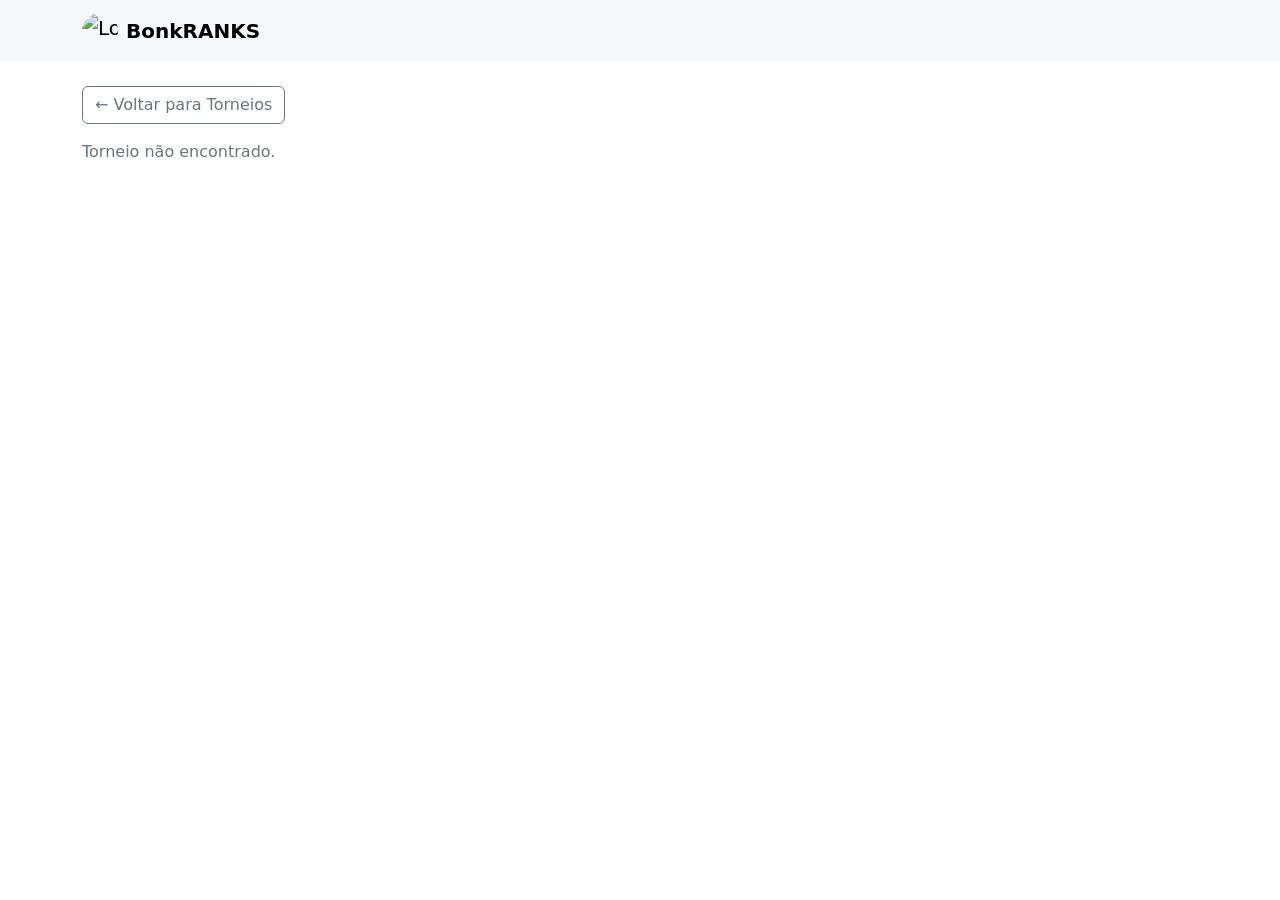
==== features/pages/bracket-page/bracketPage.html @ 2b923f26 "feat: split tournaments into list and bracket pages" ====
<!DOCTYPE html>
<html lang="pt-BR">

<head>
  <meta charset="UTF-8">
  <meta name="viewport" content="width=device-width, initial-scale=1.0">
  <title>Chaveamento — BonkRANKS</title>
  <link href="https://cdn.jsdelivr.net/npm/bootstrap@5.3.3/dist/css/bootstrap.min.css" rel="stylesheet">
  <link rel="stylesheet" href="css/bracket.css">
  <link rel="icon" type="image/x-icon"
    href="https://res.cloudinary.com/dmmunstfz/image/upload/q_auto/f_auto/v1776456354/BonkRankLogo_tbhxaw.png">
</head>

<body>

  <header class="navbar bg-body-tertiary">
    <div class="container">
      <a href="../../../index.html" class="navbar-brand d-flex align-items-center gap-2">
        <img class="rounded-circle"
          src="https://res.cloudinary.com/dmmunstfz/image/upload/q_auto/f_auto/v1776456354/BonkRankLogo_tbhxaw.png"
          width="36" height="36" alt="Logo BonkRANKS">
        <span class="fw-bold">BonkRANKS</span>
      </a>
    </div>
  </header>

  <main class="container py-4">

    <a href="../tournaments-page/tournaments.html" class="btn btn-outline-secondary mb-3">← Voltar para Torneios</a>

    <div id="bracket-header"></div>

    <!-- Chaveamento: colunas de rodadas com rolagem lateral nativa -->
    <div id="bracket-container"
      class="bracket-container d-flex flex-row overflow-auto gap-4 align-items-stretch pt-4 pb-2"></div>

  </main>

  <script src="https://cdn.jsdelivr.net/npm/bootstrap@5.3.3/dist/js/bootstrap.bundle.min.js"></script>
  <script src="../../api/tournamentsData.js"></script>
  <script src="js/renderBracket.js"></script>
  <script src="js/bracketController.js"></script>

</body>

</html>
---- features/pages/bracket-page/css/bracket.css ----
/* bracket.css
   CSS complementar do que o Bootstrap já resolve no chaveamento.
   Cobre apenas o que o Bootstrap não expressa:
   - body flex (empurra o conteúdo e permite main flex:1)
   - badge de tier (cabeçalho do torneio)
   - cartão de partida, slots de jogador e destaque de vencedor/perdedor
   - conectores sutis entre rodadas (apenas no desktop)
   (o CSS da lista de torneios fica na tournaments-page — feature separada) */

body {
  min-height: 100vh;
  display: flex;
  flex-direction: column;
}

main {
  flex: 1;
}

/* Badge de tier: cor exclusiva por nível de importância do torneio */
.tier-badge {
  font-weight: 600;
}
.tier-1 {
  background-color: #ffd700; /* ouro: torneio principal */
  color: #212529;
}
.tier-2 {
  background-color: #c0c0c0; /* prata: intermediário */
  color: #212529;
}
.tier-3 {
  background-color: #cd7f32; /* bronze: amador */
  color: #fff;
}

/* Colunas de rodada: largura mínima para não colapsarem na rolagem lateral */
.bracket-round {
  min-width: 220px;
}

/* Cartão de partida: os dois oponentes empilhados, com z-index acima das
   linhas conectoras que passam por trás */
.bracket-match {
  position: relative;
  background: var(--bs-card-bg);
  border: 1px solid var(--bs-border-color);
  border-radius: var(--bs-border-radius);
  min-width: 220px;
  z-index: 1;
}

/* Cada linha do cartão (um jogador) */
.bracket-slot {
  padding: 6px 12px;
}
.bracket-slot + .bracket-slot {
  border-top: 1px solid var(--bs-border-color);
}

/* Vencedor: destaque; perdedor: opacidade reduzida */
.bracket-winner {
  font-weight: 700;
}
.bracket-winner .bracket-name {
  color: var(--bs-success);
}
.bracket-loser {
  opacity: 0.55;
}

/* Pontuação com números de largura fixa evita "pulos" de layout */
.bracket-score {
  font-variant-numeric: tabular-nums;
}

/* Conectores sutis entre rodadas — só no desktop, para não poluir o mobile */
@media (min-width: 768px) {
  /* linha saindo à direita de cada partida (exceto na final) */
  .bracket-round:not(:last-child) .bracket-match::after {
    content: "";
    position: absolute;
    right: -16px;
    top: 50%;
    width: 16px;
    height: 2px;
    background-color: var(--bs-border-color);
  }

  /* linha entrando à esquerda de cada partida (exceto na primeira rodada) */
  .bracket-round:not(:first-child) .bracket-match::before {
    content: "";
    position: absolute;
    left: -16px;
    top: 50%;
    width: 16px;
    height: 2px;
    background-color: var(--bs-border-color);
  }
}
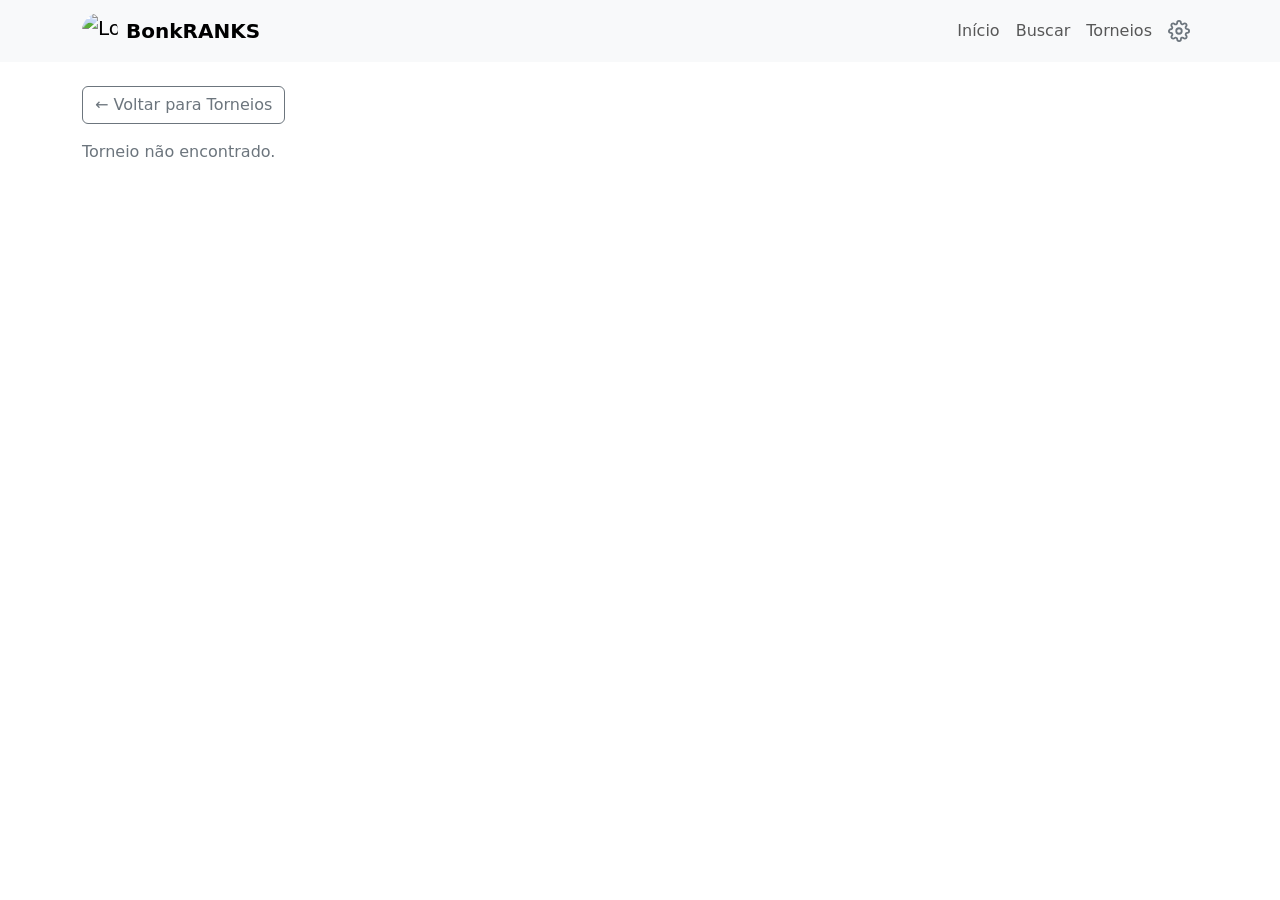
==== commit ace0e797: "feat: add theme switcher inside settings panel" ====
--- a/features/pages/bracket-page/bracketPage.html
+++ b/features/pages/bracket-page/bracketPage.html
@@ -7,22 +7,15 @@
   <title>Chaveamento — BonkRANKS</title>
   <link href="https://cdn.jsdelivr.net/npm/bootstrap@5.3.3/dist/css/bootstrap.min.css" rel="stylesheet">
   <link rel="stylesheet" href="css/bracket.css">
+  <link rel="stylesheet" href="../../shared/topbar/topbar.css">
   <link rel="icon" type="image/x-icon"
     href="https://res.cloudinary.com/dmmunstfz/image/upload/q_auto/f_auto/v1776456354/BonkRankLogo_tbhxaw.png">
+  <script src="../../shared/themeSwitcher.js"></script>
 </head>
 
 <body>
 
-  <header class="navbar bg-body-tertiary">
-    <div class="container">
-      <a href="../../../index.html" class="navbar-brand d-flex align-items-center gap-2">
-        <img class="rounded-circle"
-          src="https://res.cloudinary.com/dmmunstfz/image/upload/q_auto/f_auto/v1776456354/BonkRankLogo_tbhxaw.png"
-          width="36" height="36" alt="Logo BonkRANKS">
-        <span class="fw-bold">BonkRANKS</span>
-      </a>
-    </div>
-  </header>
+  <header class="navbar bg-body-tertiary" data-site-topbar></header>
 
   <main class="container py-4">
 
@@ -37,6 +30,8 @@
   </main>
 
   <script src="https://cdn.jsdelivr.net/npm/bootstrap@5.3.3/dist/js/bootstrap.bundle.min.js"></script>
+  <script src="../../shared/topbar/settings.js"></script>
+  <script src="../../shared/topbar/topbar.js"></script>
   <script src="../../api/tournamentsData.js"></script>
   <script src="js/renderBracket.js"></script>
   <script src="js/bracketController.js"></script>
--- a/features/shared/topbar/topbar.css
+++ b/features/shared/topbar/topbar.css
@@ -0,0 +1,53 @@
+/* features/shared/topbar/topbar.css
+   Complementos do Bootstrap para a top bar global.
+   O Bootstrap já cobre: layout do navbar, collapse/hamburger, brand.
+   Aqui fica só o que ele não expressa. */
+
+/* Link do menu da página atual em destaque. */
+[data-site-topbar] .nav-link.active {
+  color: var(--bs-primary);
+  font-weight: 600;
+}
+
+/* ==========================================================================
+   Botão de configurações — DESKTOP (md+, padrão)
+   Fica à direita da barra; o padding lateral é só espaçamento do ícone.
+   ========================================================================== */
+[data-site-topbar] .settings-trigger {
+  border: 0;
+  background: transparent;
+  padding-inline: 0.5rem;
+  color: var(--bs-secondary);
+}
+[data-site-topbar] .settings-trigger:hover {
+  color: var(--bs-primary);
+}
+
+/* ==========================================================================
+   No mobile o menu aberto vira um bloco vertical sob o hamburger;
+   um filete separa os links da linha do brand. Ícones aparecem ao lado do
+   texto (o d-flex/gap vêm das classes no próprio botão/link).
+   ========================================================================== */
+@media (max-width: 767.98px) {
+  [data-site-topbar] .navbar-collapse {
+    border-top: 1px solid var(--bs-border-color);
+    padding-block: 0.5rem;
+  }
+
+  /* Botão de configurações — MOBILE (dentro do menu).
+     No mobile o Bootstrap zera o padding horizontal dos .nav-link
+     (--bs-nav-link-padding-x: 0), então aqui o padding-inline também é 0
+     para alinhar ícone+texto com os demais itens. No desktop acima fica
+     0.5rem — cada breakpoint com seu valor, sem conflito. */
+  [data-site-topbar] .settings-trigger {
+    padding-inline: 0;
+    padding-block: 0.5rem;
+  }
+
+  /* Engrenagem no mesmo tamanho (18px) dos demais ícones do menu,
+     para o texto "Configurações" alinhar com os textos dos links. */
+  [data-site-topbar] .settings-trigger svg {
+    width: 18px;
+    height: 18px;
+  }
+}
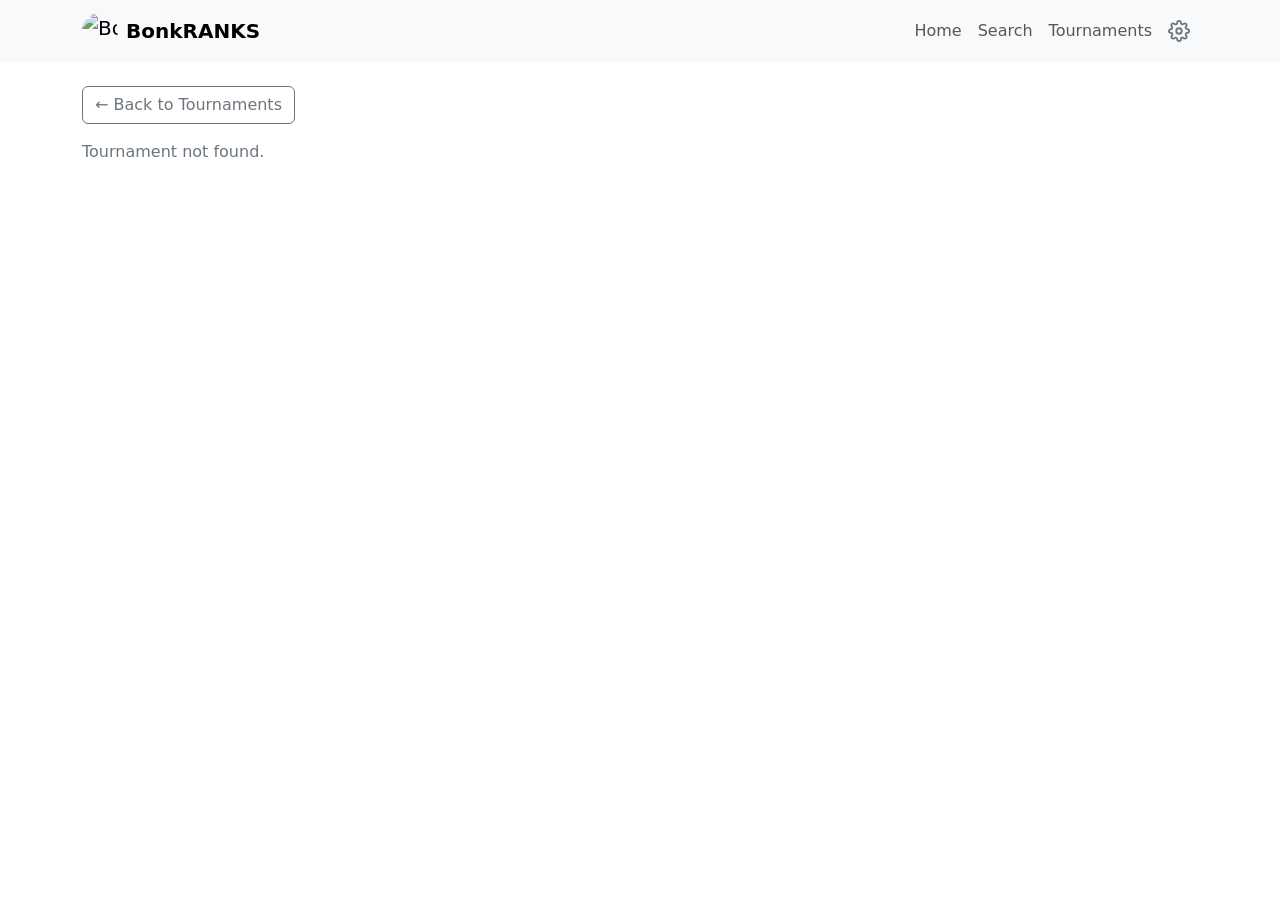
==== commit 280ab4e2: "feat: implement i18n with pt-BR/en locales and locale switcher - Add i18n core (features/shared/i18n" ====
--- a/features/pages/bracket-page/bracketPage.html
+++ b/features/pages/bracket-page/bracketPage.html
@@ -4,13 +4,19 @@
 <head>
   <meta charset="UTF-8">
   <meta name="viewport" content="width=device-width, initial-scale=1.0">
-  <title>Chaveamento — BonkRANKS</title>
+  <title data-i18n-title="bracket.title"></title>
   <link href="https://cdn.jsdelivr.net/npm/bootstrap@5.3.3/dist/css/bootstrap.min.css" rel="stylesheet">
   <link rel="stylesheet" href="css/bracket.css">
   <link rel="stylesheet" href="../../shared/topbar/topbar.css">
   <link rel="icon" type="image/x-icon"
     href="https://res.cloudinary.com/dmmunstfz/image/upload/q_auto/f_auto/v1776456354/BonkRankLogo_tbhxaw.png">
   <script src="../../shared/themeSwitcher.js"></script>
+  <script src="../../shared/i18n/locales/pt-BR.js"></script>
+  <script src="../../shared/i18n/locales/en.js"></script>
+  <script src="../../shared/i18n/i18n.js"></script>
+  <script src="../../shared/i18n/locales/pt-BR.js"></script>
+  <script src="../../shared/i18n/locales/en.js"></script>
+  <script src="../../shared/i18n/i18n.js"></script>
 </head>
 
 <body>
@@ -19,7 +25,7 @@
 
   <main class="container py-4">
 
-    <a href="../tournaments-page/tournaments.html" class="btn btn-outline-secondary mb-3">← Voltar para Torneios</a>
+    <a href="../tournaments-page/tournaments.html" class="btn btn-outline-secondary mb-3" data-i18n="bracket.backToTournaments"></a>
 
     <div id="bracket-header"></div>
 
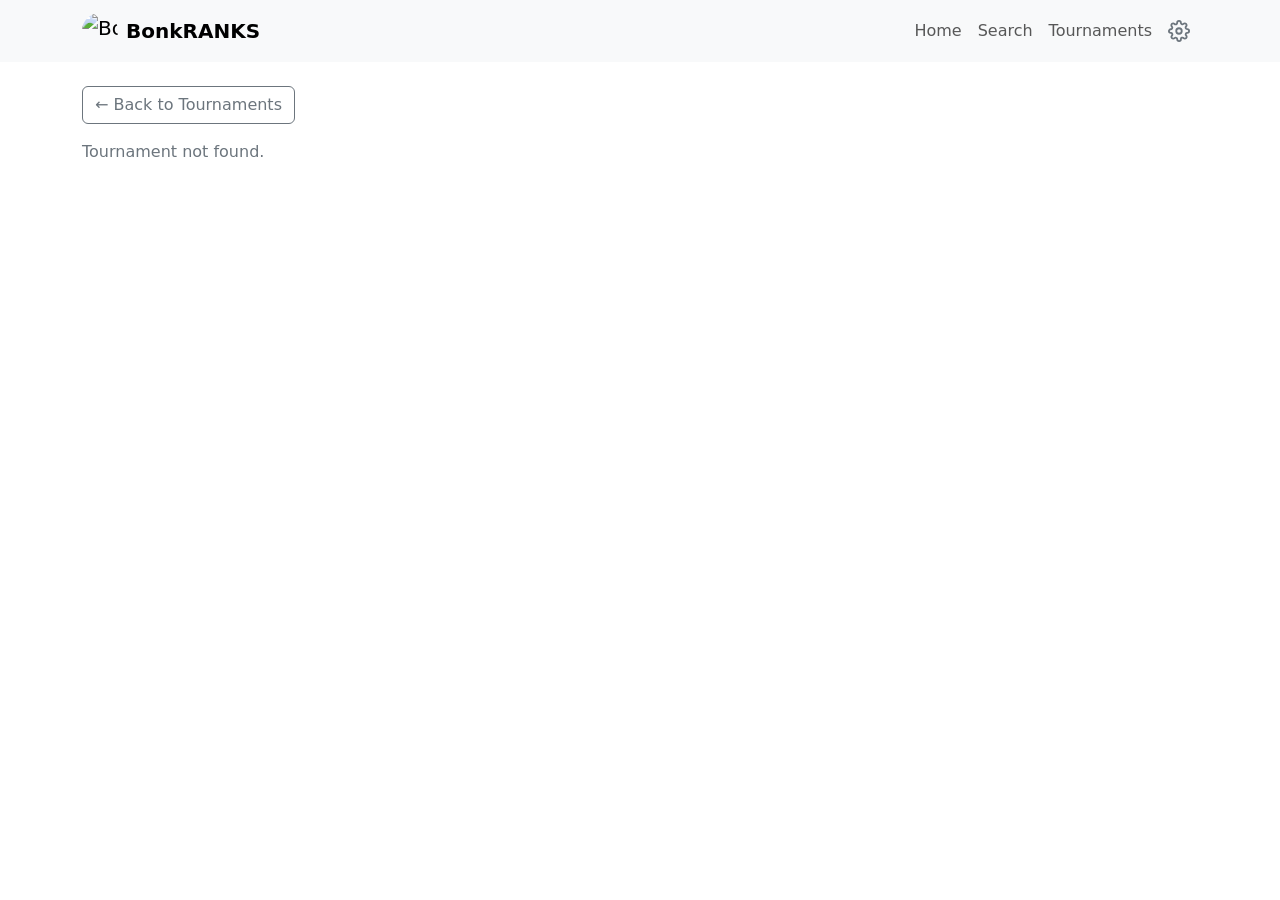
==== commit a7e80ab6: "fix: remove duplicated i18n script tags from page heads" ====
--- a/features/pages/bracket-page/bracketPage.html
+++ b/features/pages/bracket-page/bracketPage.html
@@ -11,9 +11,6 @@
   <link rel="icon" type="image/x-icon"
     href="https://res.cloudinary.com/dmmunstfz/image/upload/q_auto/f_auto/v1776456354/BonkRankLogo_tbhxaw.png">
   <script src="../../shared/themeSwitcher.js"></script>
-  <script src="../../shared/i18n/locales/pt-BR.js"></script>
-  <script src="../../shared/i18n/locales/en.js"></script>
-  <script src="../../shared/i18n/i18n.js"></script>
   <script src="../../shared/i18n/locales/pt-BR.js"></script>
   <script src="../../shared/i18n/locales/en.js"></script>
   <script src="../../shared/i18n/i18n.js"></script>
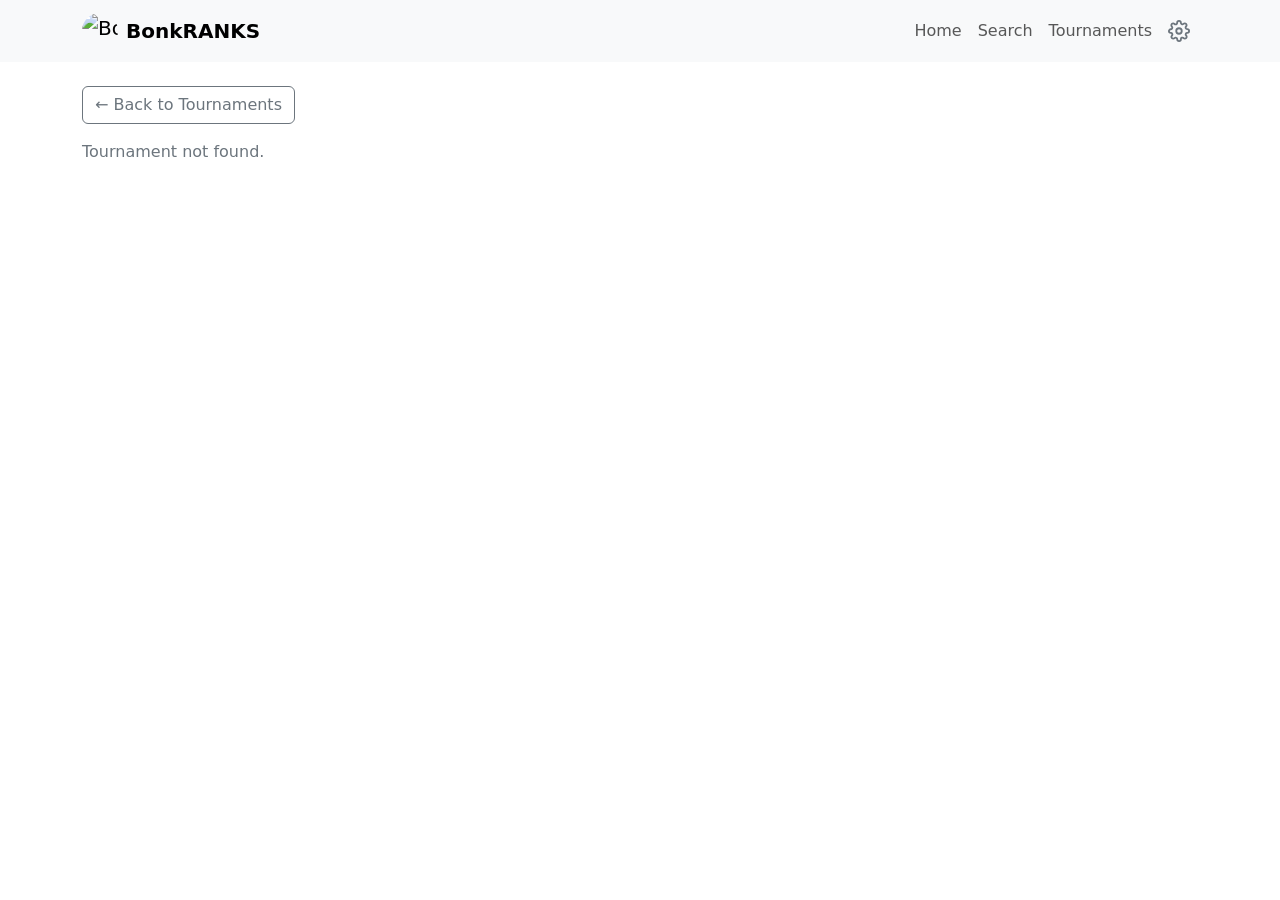
==== commit 06ce3899: "refactor: move topbar.css into shared/topbar/css/ subfolder Organiza os assets da topbar: o CSS pass" ====
--- a/features/pages/bracket-page/bracketPage.html
+++ b/features/pages/bracket-page/bracketPage.html
@@ -7,7 +7,7 @@
   <title data-i18n-title="bracket.title"></title>
   <link href="https://cdn.jsdelivr.net/npm/bootstrap@5.3.3/dist/css/bootstrap.min.css" rel="stylesheet">
   <link rel="stylesheet" href="css/bracket.css">
-  <link rel="stylesheet" href="../../shared/topbar/topbar.css">
+  <link rel="stylesheet" href="../../shared/topbar/css/topbar.css">
   <link rel="icon" type="image/x-icon"
     href="https://res.cloudinary.com/dmmunstfz/image/upload/q_auto/f_auto/v1776456354/BonkRankLogo_tbhxaw.png">
   <script src="../../shared/themeSwitcher.js"></script>
--- a/features/shared/topbar/css/topbar.css
+++ b/features/shared/topbar/css/topbar.css
@@ -0,0 +1,53 @@
+/* features/shared/topbar/topbar.css
+   Complementos do Bootstrap para a top bar global.
+   O Bootstrap já cobre: layout do navbar, collapse/hamburger, brand.
+   Aqui fica só o que ele não expressa. */
+
+/* Link do menu da página atual em destaque. */
+[data-site-topbar] .nav-link.active {
+  color: var(--bs-primary);
+  font-weight: 600;
+}
+
+/* ==========================================================================
+   Botão de configurações — DESKTOP (md+, padrão)
+   Fica à direita da barra; o padding lateral é só espaçamento do ícone.
+   ========================================================================== */
+[data-site-topbar] .settings-trigger {
+  border: 0;
+  background: transparent;
+  padding-inline: 0.5rem;
+  color: var(--bs-secondary);
+}
+[data-site-topbar] .settings-trigger:hover {
+  color: var(--bs-primary);
+}
+
+/* ==========================================================================
+   No mobile o menu aberto vira um bloco vertical sob o hamburger;
+   um filete separa os links da linha do brand. Ícones aparecem ao lado do
+   texto (o d-flex/gap vêm das classes no próprio botão/link).
+   ========================================================================== */
+@media (max-width: 767.98px) {
+  [data-site-topbar] .navbar-collapse {
+    border-top: 1px solid var(--bs-border-color);
+    padding-block: 0.5rem;
+  }
+
+  /* Botão de configurações — MOBILE (dentro do menu).
+     No mobile o Bootstrap zera o padding horizontal dos .nav-link
+     (--bs-nav-link-padding-x: 0), então aqui o padding-inline também é 0
+     para alinhar ícone+texto com os demais itens. No desktop acima fica
+     0.5rem — cada breakpoint com seu valor, sem conflito. */
+  [data-site-topbar] .settings-trigger {
+    padding-inline: 0;
+    padding-block: 0.5rem;
+  }
+
+  /* Engrenagem no mesmo tamanho (18px) dos demais ícones do menu,
+     para o texto "Configurações" alinhar com os textos dos links. */
+  [data-site-topbar] .settings-trigger svg {
+    width: 18px;
+    height: 18px;
+  }
+}
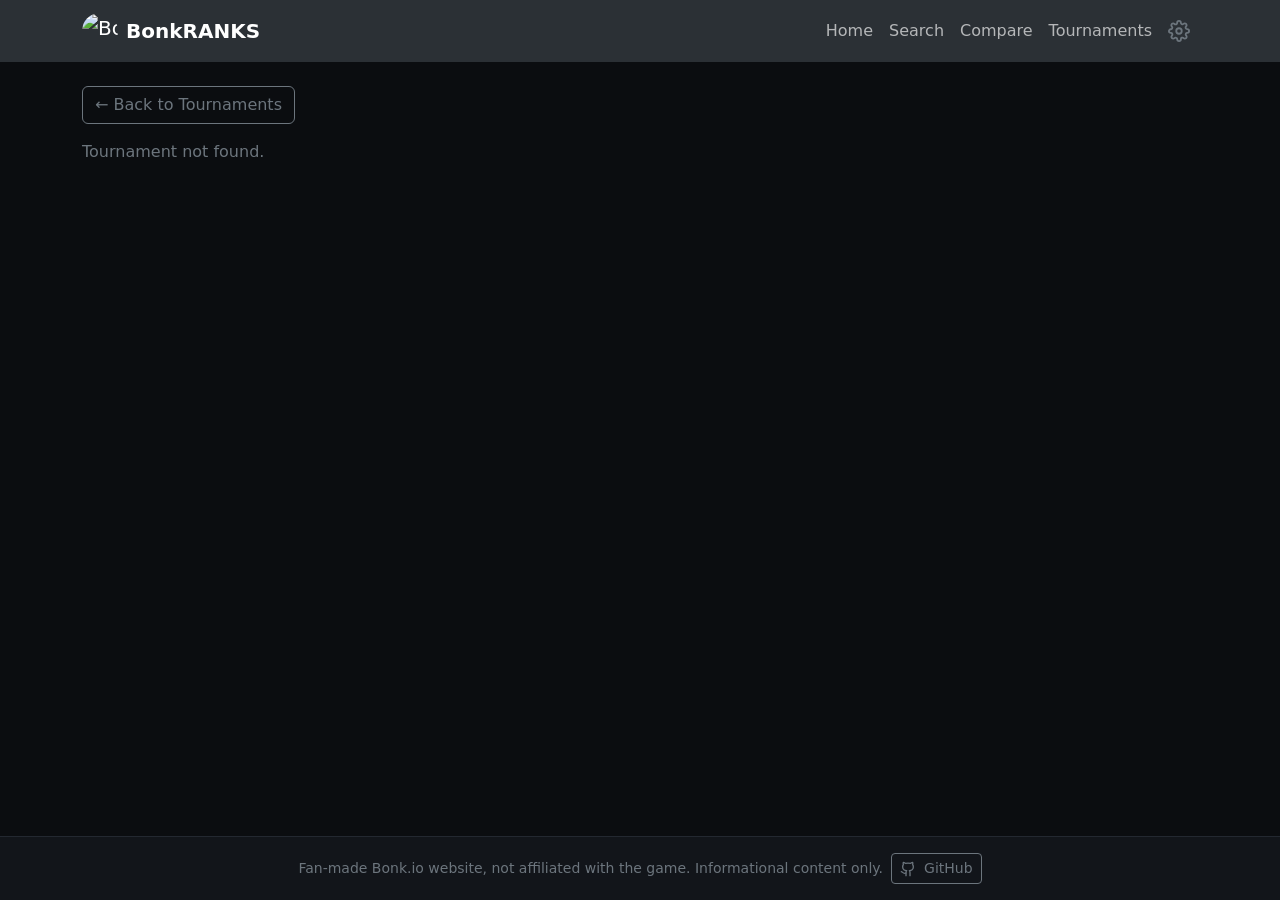
==== commit a2fa911f: "refactor(shared): rename topbar to shell as global layout module" ====
--- a/features/pages/bracket-page/bracketPage.html
+++ b/features/pages/bracket-page/bracketPage.html
@@ -7,7 +7,7 @@
   <title data-i18n-title="bracket.title"></title>
   <link href="https://cdn.jsdelivr.net/npm/bootstrap@5.3.3/dist/css/bootstrap.min.css" rel="stylesheet">
   <link rel="stylesheet" href="css/bracket.css">
-  <link rel="stylesheet" href="../../shared/topbar/css/topbar.css">
+  <link rel="stylesheet" href="../../shared/shell/css/shell.css">
   <link rel="icon" type="image/x-icon"
     href="https://res.cloudinary.com/dmmunstfz/image/upload/q_auto/f_auto/v1776456354/BonkRankLogo_tbhxaw.png">
   <script src="../../shared/themeSwitcher.js"></script>
@@ -33,8 +33,8 @@
   </main>
 
   <script src="https://cdn.jsdelivr.net/npm/bootstrap@5.3.3/dist/js/bootstrap.bundle.min.js"></script>
-  <script src="../../shared/topbar/settings.js"></script>
-  <script src="../../shared/topbar/topbar.js"></script>
+  <script src="../../shared/shell/settings.js"></script>
+  <script src="../../shared/shell/shell.js"></script>
   <script src="../../api/tournamentsData.js"></script>
   <script src="js/renderBracket.js"></script>
   <script src="js/bracketController.js"></script>
--- a/features/shared/shell/css/shell.css
+++ b/features/shared/shell/css/shell.css
@@ -0,0 +1,152 @@
+/* features/shared/shell/css/shell.css
+   Complementos do Bootstrap para o shell global (top bar + footer).
+   O Bootstrap já cobre: layout do navbar, collapse/hamburger, brand.
+   Aqui fica só o que ele não expressa. */
+
+/* Link do menu da página atual em destaque. */
+[data-site-topbar] .nav-link.active {
+  color: var(--bs-primary);
+  font-weight: 600;
+}
+
+/* A navbar usa bg-body-tertiary no HTML de cada página, mas para o site
+   o tom certo é o de cards/navbar (--bs-secondary-bg): no dark profundo
+   ela deixa de parecer um cinza desconexo do fundo quase preto. */
+header[data-site-topbar] {
+  background-color: var(--bs-secondary-bg);
+}
+
+/* ==========================================================================
+   Botão de configurações — DESKTOP (md+, padrão)
+   Fica à direita da barra; o padding lateral é só espaçamento do ícone.
+   ========================================================================== */
+[data-site-topbar] .settings-trigger {
+  border: 0;
+  background: transparent;
+  padding-inline: 0.5rem;
+  color: var(--bs-secondary);
+}
+[data-site-topbar] .settings-trigger:hover {
+  color: var(--bs-primary);
+}
+
+/* ==========================================================================
+   No mobile o menu aberto vira um bloco vertical sob o hamburger;
+   um filete separa os links da linha do brand. Ícones aparecem ao lado do
+   texto (o d-flex/gap vêm das classes no próprio botão/link).
+   ========================================================================== */
+@media (max-width: 767.98px) {
+  [data-site-topbar] .navbar-collapse {
+    border-top: 1px solid var(--bs-border-color);
+    padding-block: 0.5rem;
+  }
+
+  /* Botão de configurações — MOBILE (dentro do menu).
+     No mobile o Bootstrap zera o padding horizontal dos .nav-link
+     (--bs-nav-link-padding-x: 0), então aqui o padding-inline também é 0
+     para alinhar ícone+texto com os demais itens. No desktop acima fica
+     0.5rem — cada breakpoint com seu valor, sem conflito. */
+  [data-site-topbar] .settings-trigger {
+    padding-inline: 0;
+    padding-block: 0.5rem;
+  }
+
+  /* Engrenagem no mesmo tamanho (18px) dos demais ícones do menu,
+     para o texto "Configurações" alinhar com os textos dos links. */
+  [data-site-topbar] .settings-trigger svg {
+    width: 18px;
+    height: 18px;
+  }
+}
+
+/* ==========================================================================
+   Footer global — montada dinamicamente pelo shell.js (data-site-footer)
+   Mesmo tom da topbar (--bs-secondary-bg) e borda sutil no topo, para
+   fechar o layout nas duas direções. O flex do body + main flex:1 já
+   mantém a footer na base da página; aqui fica só o visual.
+   ========================================================================== */
+.site-footer {
+  background-color: var(--bs-secondary-bg);
+  border-top: 1px solid var(--bs-border-color);
+}
+
+
+/* ==========================================================================
+   Tema escuro "profundo" — global
+   Sobrescreve as variáveis do Bootstrap para o dark mode ficar mais escuro
+   que o padrão. Este arquivo é carregado em todas as páginas, então o
+   ajuste vale para o site inteiro. Documentação: docs/proposta-design-charisma.md
+   ========================================================================== */
+[data-bs-theme="dark"] {
+  --bs-body-bg: #0b0d10;          /* fundo geral: quase preto  */
+  --bs-body-color: #d6d9de;       /* texto                     */
+  --bs-secondary-bg: #12151a;     /* navbar/cards              */
+  --bs-tertiary-bg: #0e1115;      /* offcanvas, formulários    */
+  --bs-border-color: #232830;     /* bordas                    */
+  --bs-secondary-color: #9aa2ad;  /* text-muted                */
+}
+
+/* ==========================================================================
+   Identidade visual — roxo escuro da logo (#5e17eb)
+   A cor primária do Bootstrap (--bs-primary) é azul #0d6efd; a identidade
+   do site é um roxo escuro (cor da logo). Sobrescrevemos aqui, num
+   único lugar global, as variáveis E os componentes em que o Bootstrap
+   fixa o azul em hardcoded (btn-outline-primary, checkbox marcado e o
+   focus de form-control/form-select).
+   ========================================================================== */
+
+/* 1) Variáveis — clara e escura (links usam tons adaptados por tema). */
+:root,
+[data-bs-theme="light"] {
+  --bs-primary: #5e17eb;
+  --bs-primary-rgb: 94, 23, 235;
+  --bs-link-color: #5e17eb;
+  --bs-link-hover-color: #4b12bc;
+  --bs-link-color-rgb: 94, 23, 235;
+  --bs-link-hover-color-rgb: 75, 18, 188;
+  --bs-primary-text-emphasis: #3d0f99;
+  --bs-primary-bg-subtle: #ede9fe;
+  --bs-primary-border-subtle: #c4b5fd;
+  --bs-focus-ring-color: rgba(94, 23, 235, 0.25);
+  --bs-accordion-btn-focus-box-shadow: 0 0 0 0.25rem rgba(94, 23, 235, 0.25);
+}
+
+[data-bs-theme="dark"] {
+  --bs-link-color: #a78bfa;
+  --bs-link-hover-color: #c4b5fd;
+  --bs-link-color-rgb: 167, 139, 250;
+  --bs-link-hover-color-rgb: 196, 181, 253;
+  --bs-primary-text-emphasis: #a78bfa;
+  --bs-primary-bg-subtle: #2a1850;
+  --bs-primary-border-subtle: #4c1d95;
+  --bs-focus-ring-color: rgba(94, 23, 235, 0.4);
+  --bs-accordion-btn-focus-box-shadow: 0 0 0 0.25rem rgba(94, 23, 235, 0.4);
+}
+
+/* 2) Botão outline primário — o Bootstrap fixa #0d6efd nos seus --bs-btn-*. */
+.btn-outline-primary {
+  --bs-btn-color: #5e17eb;
+  --bs-btn-border-color: #5e17eb;
+  --bs-btn-hover-color: #fff;
+  --bs-btn-hover-bg: #5e17eb;
+  --bs-btn-hover-border-color: #5e17eb;
+  --bs-btn-focus-shadow-rgb: 94, 23, 235;
+  --bs-btn-active-color: #fff;
+  --bs-btn-active-bg: #5e17eb;
+  --bs-btn-active-border-color: #5e17eb;
+  --bs-btn-disabled-color: #5e17eb;
+  --bs-btn-disabled-border-color: #5e17eb;
+}
+
+/* 3) Checkbox/switch marcados — Bootstrap fixa o azul. */
+.form-check-input:checked {
+  background-color: #5e17eb;
+  border-color: #5e17eb;
+}
+
+/* 4) Focus de inputs — Bootstrap fixa borda #86b7fe e sombra azul. */
+.form-control:focus,
+.form-select:focus {
+  border-color: #a78bfa;
+  box-shadow: 0 0 0 0.25rem rgba(94, 23, 235, 0.25);
+}
